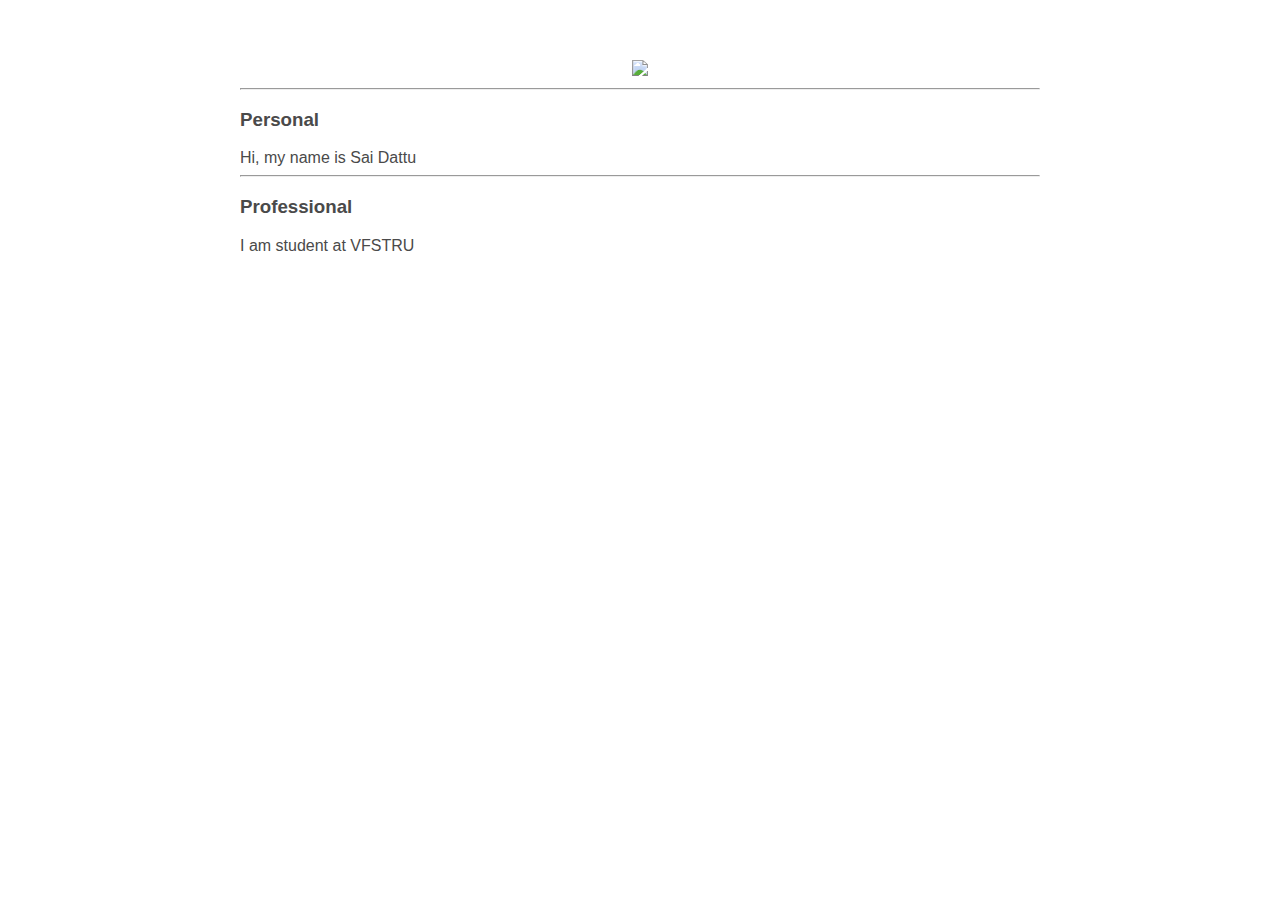
==== ui/index.html @ 3f6d2534 "[imad-console] Updates ui/index.html" ====
<!doctype html>
<html>
    <head>
        <link href="/ui/style.css" rel="stylesheet" />
    </head>
    <body>
        <div class="container">
            <div class="center">
            <img id='madi' src="https://scontent.fvga1-1.fna.fbcdn.net/v/t1.0-9/16003286_699674236877235_6580327315711279297_n.jpg?oh=d30877178767da25d78927b938fc488c&oe=5B19734B" class="img-medium"/>
            </div>
            <hr/>
             <h3>Personal</h3>
             <div>
                 Hi, my name is Sai Dattu
             </div>
            <hr/>
            <h3>Professional</h3>
             <div>
                 I am student at VFSTRU
             </div>
             <div class="footer">
             </div>
        </div>
        <script type="text/javascript" src="/ui/main.js">
        </script>
    </body>
</html>
---- ui/style.css ----
body {
    font-family: sans-serif;
    margin-top: 60px;
}

.center {
    text-align: center;
}

.text-big {
    font-size: 300%;
}

.bold {
    font-weight: bold;
}

.img-medium {
    height: 200px;
}
.container{
            max-width:800px;
            margin:0 auto;
            color:#4a4a4a;
            font-family:sans-serif;
            padding-left:20px;
            padding-right:20px;

        }
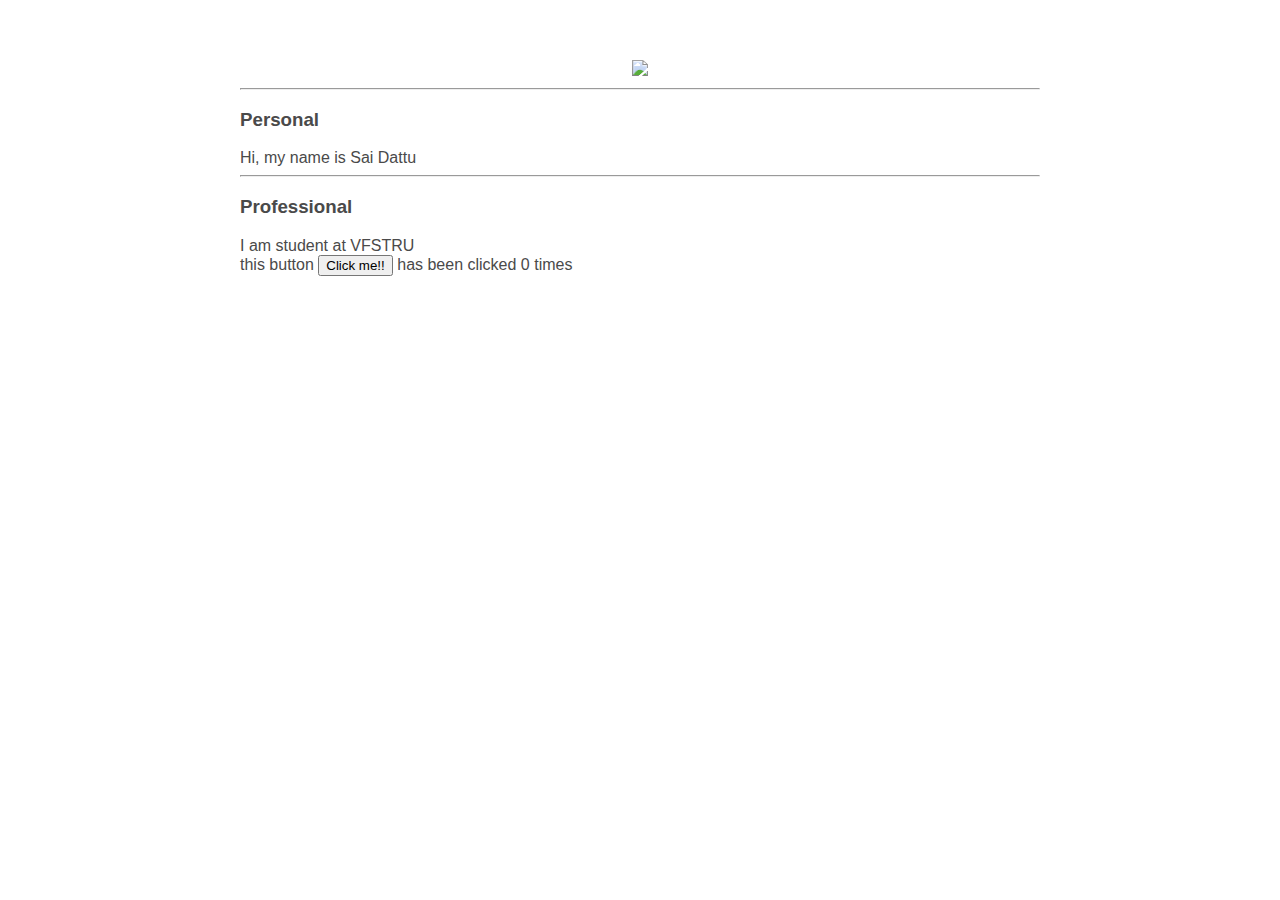
==== commit 645fed20: "[imad-console] Updates ui/index.html" ====
--- a/ui/index.html
+++ b/ui/index.html
@@ -19,6 +19,7 @@
                  I am student at VFSTRU
              </div>
              <div class="footer">
+                 this button  <button id="counter">Click me!!</button> has been clicked <span id="count">0</span> times
              </div>
         </div>
         <script type="text/javascript" src="/ui/main.js">
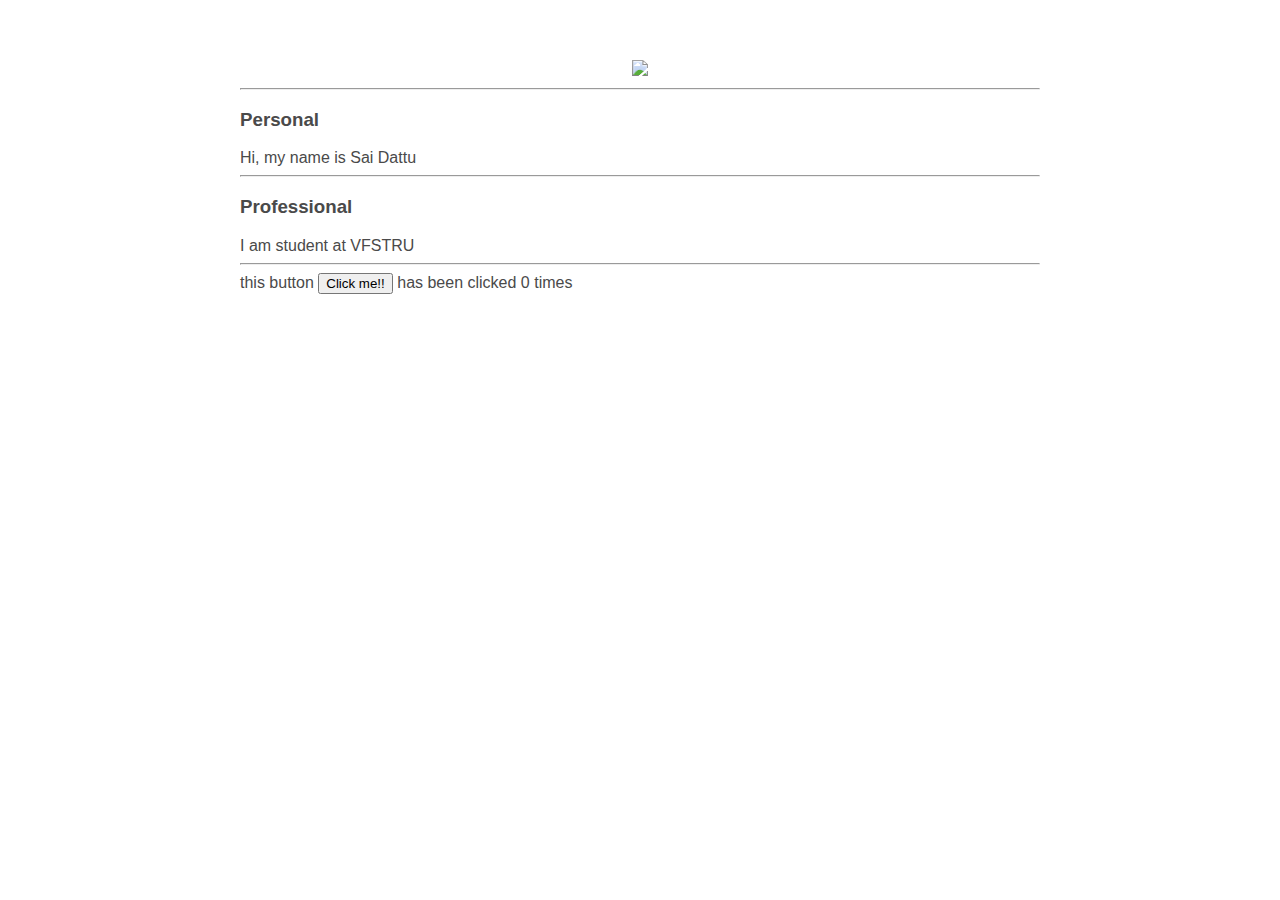
==== commit 83c7456e: "[imad-console] Updates ui/index.html" ====
--- a/ui/index.html
+++ b/ui/index.html
@@ -18,6 +18,7 @@
              <div>
                  I am student at VFSTRU
              </div>
+             <hr>
              <div class="footer">
                  this button  <button id="counter">Click me!!</button> has been clicked <span id="count">0</span> times
              </div>
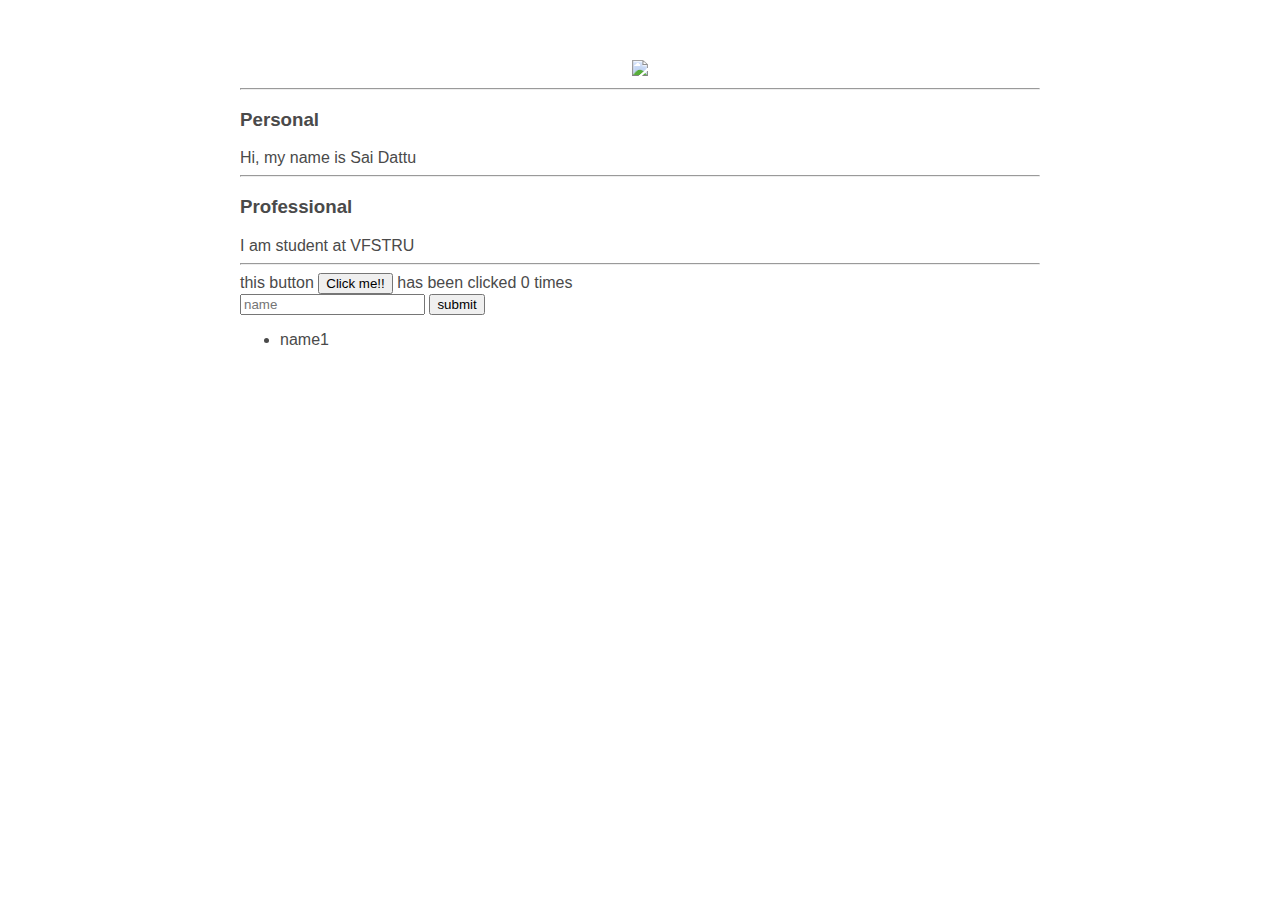
==== commit 84c91864: "[imad-console] Updates ui/index.html" ====
--- a/ui/index.html
+++ b/ui/index.html
@@ -21,6 +21,13 @@
              <hr>
              <div class="footer">
                  this button  <button id="counter">Click me!!</button> has been clicked <span id="count">0</span> times
+                 <br/>
+                 <input type="text" id="name" placeholder="name"/>
+                 <input type="submit" value="submit"/>
+                 <ul>
+                    <li>name1</li>    
+                 </ul>
+                 
              </div>
         </div>
         <script type="text/javascript" src="/ui/main.js">
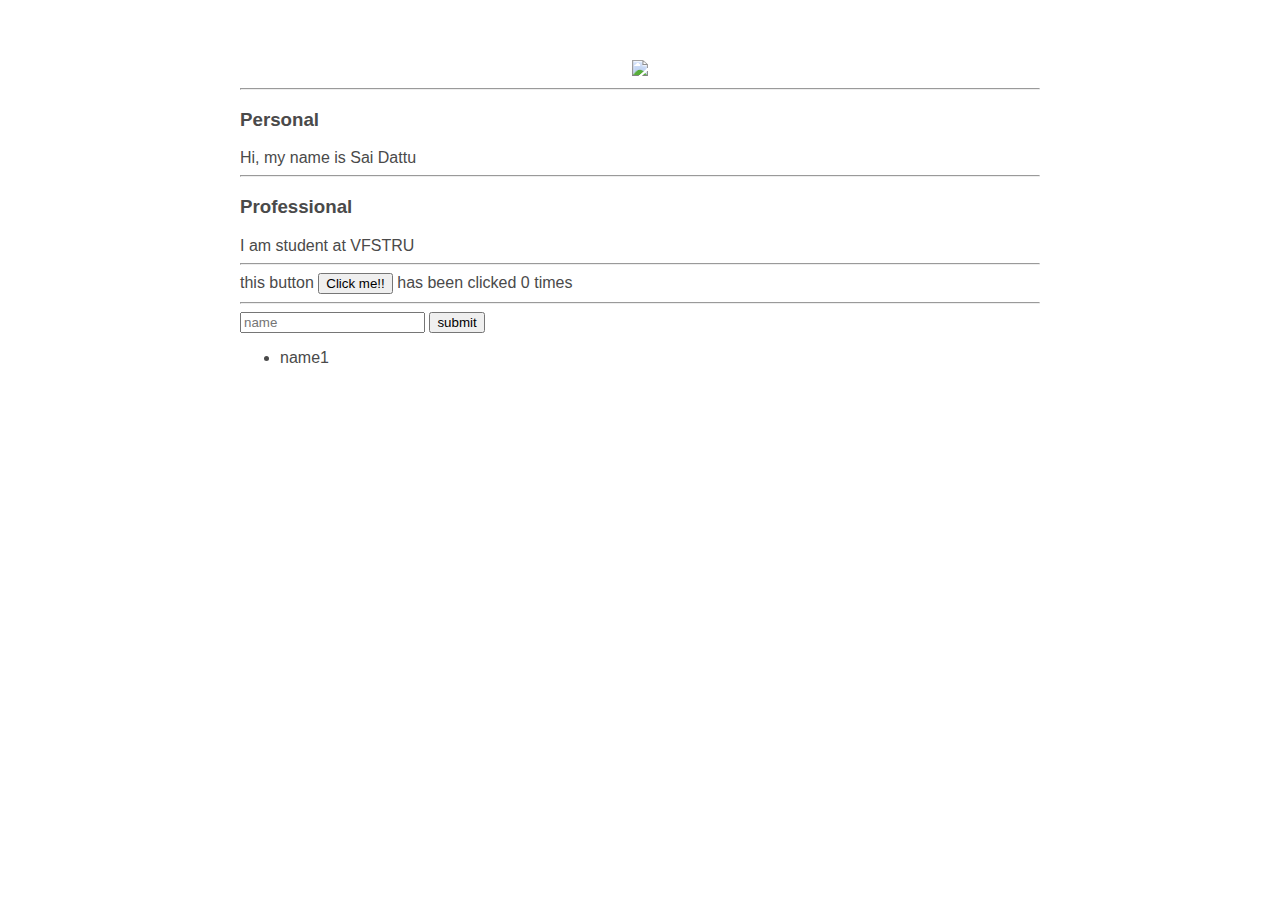
==== commit 87289a38: "[imad-console] Updates ui/index.html" ====
--- a/ui/index.html
+++ b/ui/index.html
@@ -21,9 +21,9 @@
              <hr>
              <div class="footer">
                  this button  <button id="counter">Click me!!</button> has been clicked <span id="count">0</span> times
-                 <br/>
+                 <hr/>
                  <input type="text" id="name" placeholder="name"/>
-                 <input type="submit" value="submit"/>
+                 <input type="submit" id='submitbtn' value="submit"/>
                  <ul>
                     <li>name1</li>    
                  </ul>
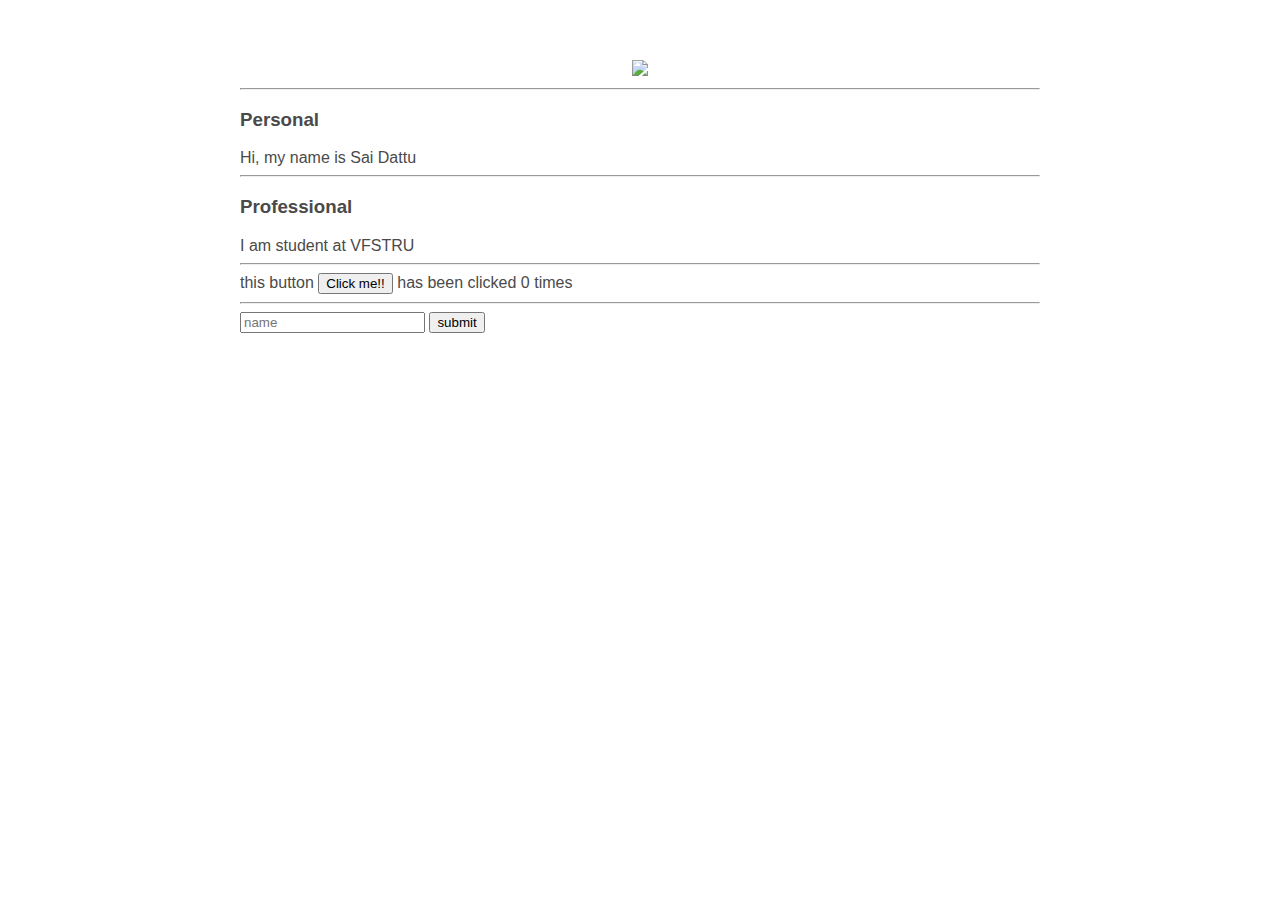
==== commit 276c40a7: "[imad-console] Updates ui/index.html" ====
--- a/ui/index.html
+++ b/ui/index.html
@@ -24,8 +24,7 @@
                  <hr/>
                  <input type="text" id="name" placeholder="name"/>
                  <input type="submit" id='submitbtn' value="submit"/>
-                 <ul>
-                    <li>name1</li>    
+                 <ul id="namelist">
                  </ul>
                  
              </div>
